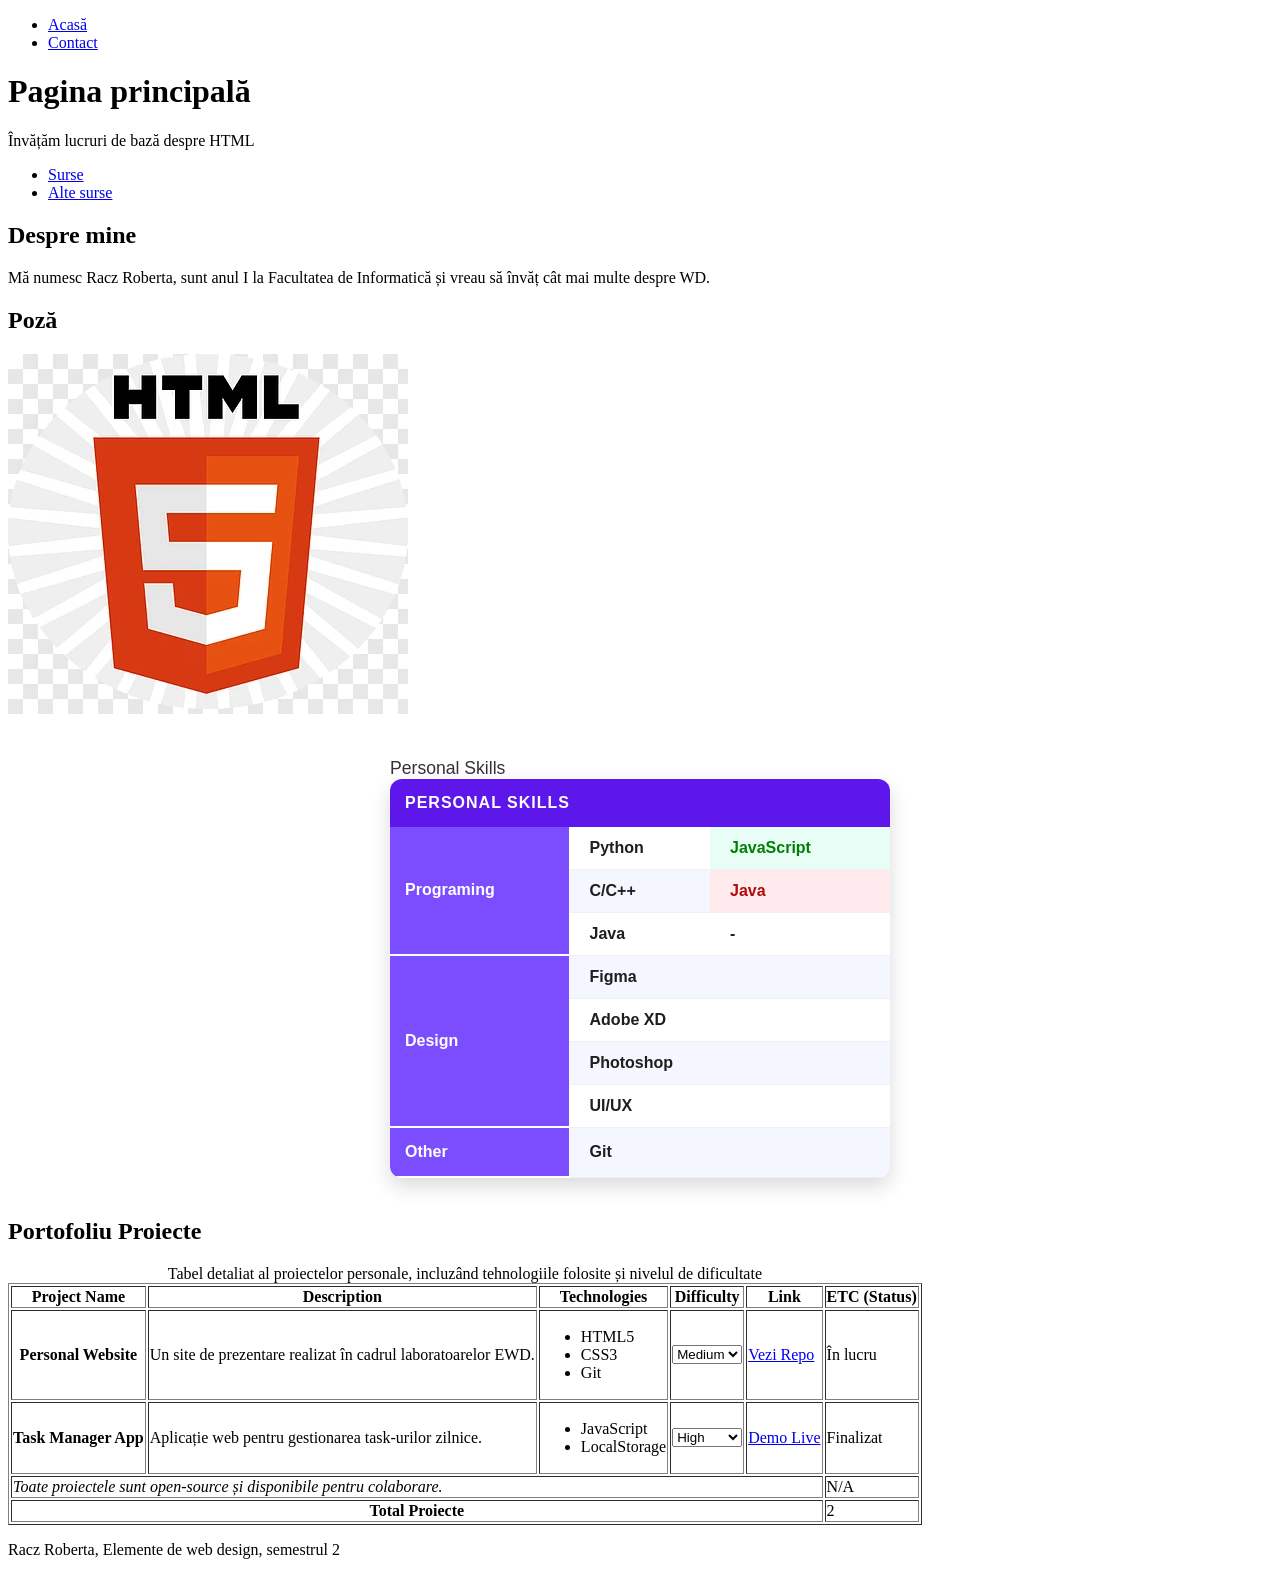
==== index.html @ 04c66ddc "Add files via upload" ====
<!DOCTYPE html>
<html lang="ro">
<head>
    <meta charset="UTF-8">
    <meta name="viewport" content="width=device-width, initial-scale=1.0">
    <link rel="stylesheet" href="style2.css">
    <title>Pagină de curs</title>
</head>
<body>
    <header>
        <nav aria-label="Navigație principală">
          <ul>
             <li><a href="index.html">Acasă</a></li>
             <li><a href="contact.html">Contact</a></li>
          </ul>
        </nav>
        <h1>Pagina principală</h1>
        <p>Învățăm lucruri de bază despre HTML</p>
    </header>
    <nav aria-label="navigare-principală">
        <ul>
            <li><a href="#">Surse</a></li>
            <li><a href="#">Alte surse</a></li>
        </ul>
    </nav>
    <main id="content-principal">
        <section>
            <h2>Despre mine</h2>
            <p>Mă numesc Racz Roberta, sunt anul I la Facultatea de Informatică și vreau să învăț cât mai multe despre WD.</p>
        </section>
        <section>
            <h2>Poză</h2>
            <img src="imagini/logohtml.jpg" alt="logo HTML">
        </section>
      <div class="container-tabel">
        <h2 class="table-title">Personal Skills</h2>
        <table class="Personal">
          <thead>
            <tr>
              <th scope="col" colspan="3">Personal Skills</th>
            </tr>
          </thead>
          <tbody class="tab1">
            <tr>
              <th scope="row" rowspan="3">Programing</th>
              <td>Python</td>
              <td class="js-cell" style="color: green;">JavaScript</td>
            </tr>

            <tr>
              <td>C/C++</td>
              <td class="java-cell" style="color: rgb(176, 11, 11);">Java</td>
            </tr>

            <tr>
              <td>Java</td>
              <td>-</td>
            </tr>

            <tr>
              <th scope="row" rowspan="4">Design</th>
              <td colspan="2">Figma</td>
            </tr>

            <tr>
             <td colspan="2">Adobe XD</td>
            </tr>

            <tr>
             <td colspan="2">Photoshop</td>
            </tr>

            <tr>
              <td colspan="2">UI/UX</td>
            </tr>

            <tr>
              <th scope="row">Other</th>
              <td colspan="2">Git</td>
            </tr>
          </tbody>
        </table>
      </div>
        <section id="portfolio-section">
          <h2>Portofoliu Proiecte</h2>
          <table border="1">
                <caption>Tabel detaliat al proiectelor personale, incluzând tehnologiile folosite și nivelul de dificultate</caption>
                <thead>
                    <tr>
                      <th scope="col">Project Name</th>
                      <th scope="col">Description</th>
                      <th scope="col">Technologies</th>
                      <th scope="col">Difficulty</th>
                      <th scope="col">Link</th>
                      <th scope="col">ETC (Status)</th>
                    </tr>
                </thead>
                <tbody>
                    <tr>
                        <th scope="row">Personal Website</th>
                        <td>Un site de prezentare realizat în cadrul laboratoarelor EWD.</td>
                        <td>
                            <ul>
                              <li>HTML5</li>
                              <li>CSS3</li>
                              <li>Git</li>
                            </ul>
                        </td>

                        <td>
                            <select name="difficulty-1">
                              <option value="low">Low</option>
                              <option value="medium" selected>Medium</option>
                              <option value="high">High</option>
                            </select>
                        </td>
 
                        <td>
                          <a href="https://github.com/utilizator/lab-3" target="_blank">Vezi Repo</a>
                        </td>
                        <td>În lucru</td>
                    </tr>

                    <tr>
                        <th scope="row">Task Manager App</th>
                        <td>Aplicație web pentru gestionarea task-urilor zilnice.</td>
                        <td>
                            <ul>
                              <li>JavaScript</li>
                              <li>LocalStorage</li>
                            </ul>
                        </td>

                        <td>
                            <select name="difficulty-2">
                                <option value="low">Low</option>
                                <option value="medium">Medium</option>
                                <option value="high" selected>High</option>
                            </select>
                        </td>

                        <td>
                           <a href="#" target="_blank">Demo Live</a>
                        </td>
                        <td>Finalizat</td>
                    </tr>

                    <tr>
                        <td colspan="5" style="font-style: italic;">
                          Toate proiectele sunt open-source și disponibile pentru colaborare.
                        </td>
                        <td>N/A</td>
                    </tr>
                </tbody>
                <tfoot>
                    <tr>
                      <th scope="row" colspan="5">Total Proiecte</th>
                      <td>2</td>
                    </tr>
                </tfoot>
            </table>
        </section>
    </main>
    <footer>
        <p>Racz Roberta, Elemente de web design, semestrul 2</p>
    </footer>
</body>
</html>
---- style2.css ----
.container-tabel {
    max-width: 500px;
    margin: 40px auto; 
}

.table-title {
    font-family: 'Segoe UI', sans-serif;
    font-size: 1.1rem;
    color: #333;
    margin: 0;           
    padding: 0;    
    text-align: left;    
    font-weight: 400;
}

.Personal {
    width: 100%;
    border-collapse: collapse;
    margin-top: 0;
    font-family: 'Segoe UI', sans-serif;
    border-radius: 12px 12px 12px 12px;
    overflow: hidden; 
    box-shadow: 0 8px 20px rgba(0,0,0,0.15);
}

.Personal thead th {
    background-color: #5e17eb;
    color: white;
    padding: 15px;
    text-transform: uppercase;
    font-size: 1rem;
    letter-spacing: 1px;
    text-align: left;
}


.Personal tbody th {
    background-color: #7c4dff;
    color: white;
    padding: 15px;
    font-weight: 600;
    text-align: left;
    border-bottom: 2px solid white;
    border-right: 1px solid rgba(255, 255, 255, 0.3);
}

.Personal td {
    padding: 12px 20px;
    border-bottom: 1px solid #f0f0f0;
    color: #1f1e1e;
    text-align: left;
    font-weight:bold;
}

.Personal tbody tr:nth-child(even) {
    background-color: #f4f7ff;
}


.js-cell {
    background-color: #e8fdf5;
    color: #1b5e20 ;
    font-weight: bold;
}

.java-cell {
    background-color: #ffebee;
    color: #b71c1c;
    font-weight: bold;
}
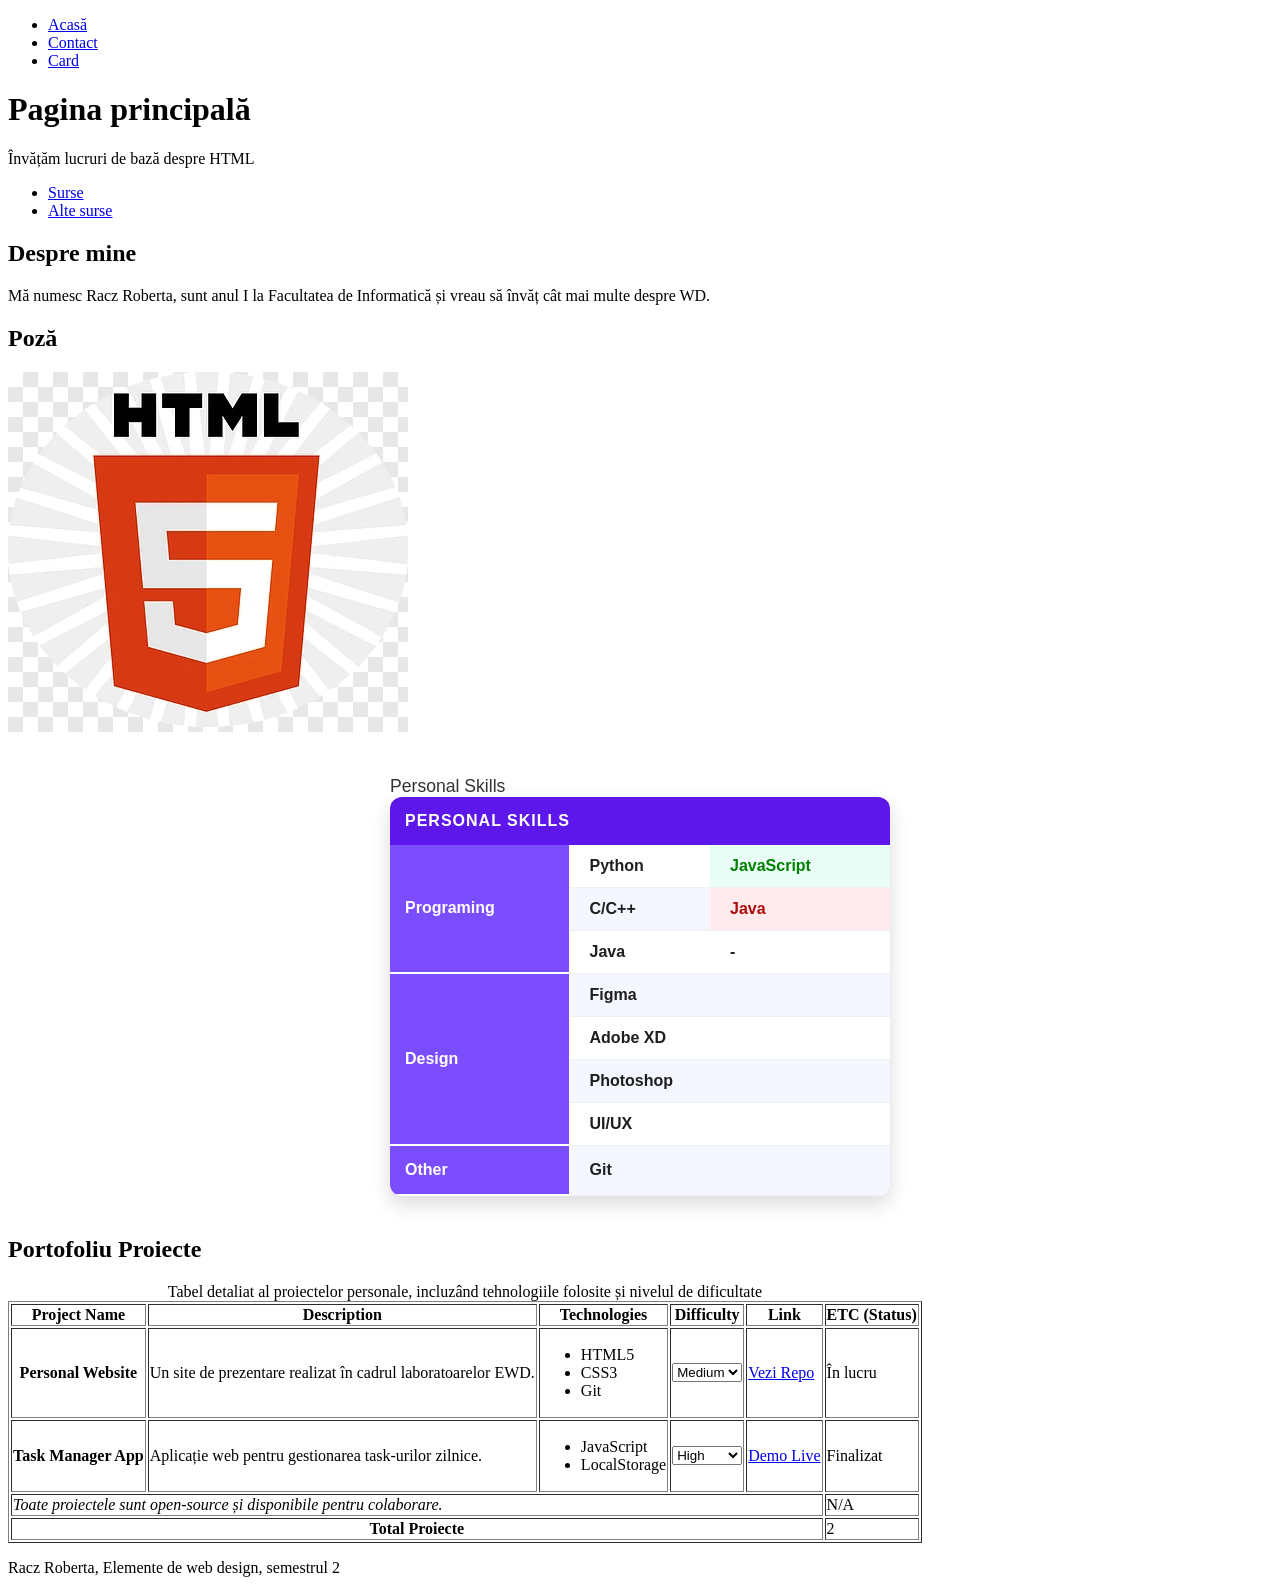
==== commit 4a688dc0: "Add files via upload" ====
--- a/index.html
+++ b/index.html
@@ -12,6 +12,7 @@
           <ul>
              <li><a href="index.html">Acasă</a></li>
              <li><a href="contact.html">Contact</a></li>
+             <li><a href="card.html">Card</a></li>
           </ul>
         </nav>
         <h1>Pagina principală</h1>
